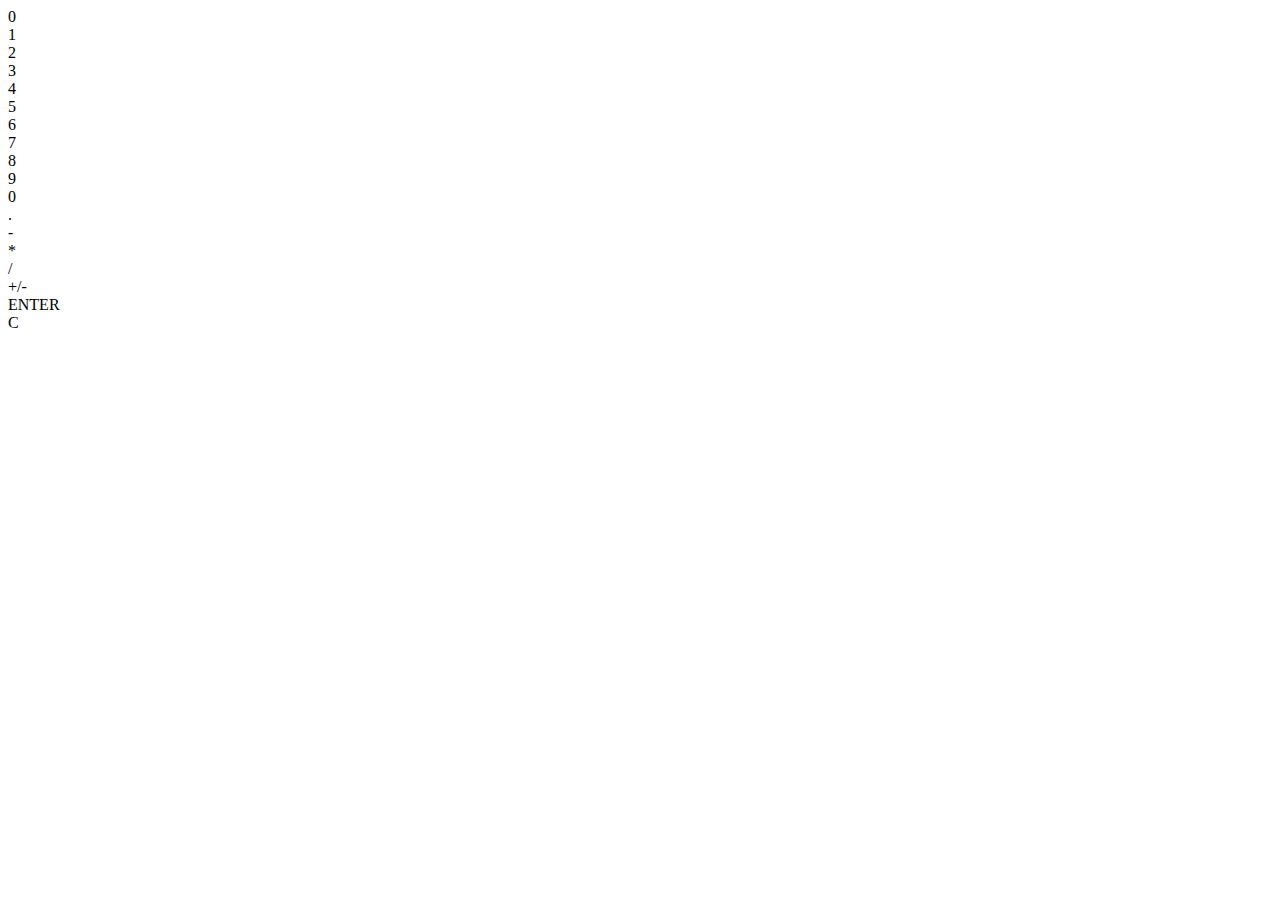
==== index.html @ 2e10385b "Primer HTML de la calculadora" ====
<!DOCTYPE html>
<html lang="es">
<head>
    <meta charset="UTF-8">
    <meta name="viewport" content="width=device-width, initial-scale=1.0">
    <title>Mini Calculadora</title>
    <link href="calculadora.css" rel="stylesheet" type="text/css">
</head>
<body>
    <div>
        <div>0</div>
        <div>1</div>
        <div>2</div>
        <div>3</div>
        <div>4</div>
        <div>5</div>
        <div>6</div>
        <div>7</div>
        <div>8</div>
        <div>9</div>
        <div>0</div>
        <div>.</div>
        <div>-</div>
        <div>*</div>
        <div>/</div>
        <div>+/-</div>
        <div>ENTER</div>
        <div>C</div>
    </div>
</body>
</html>
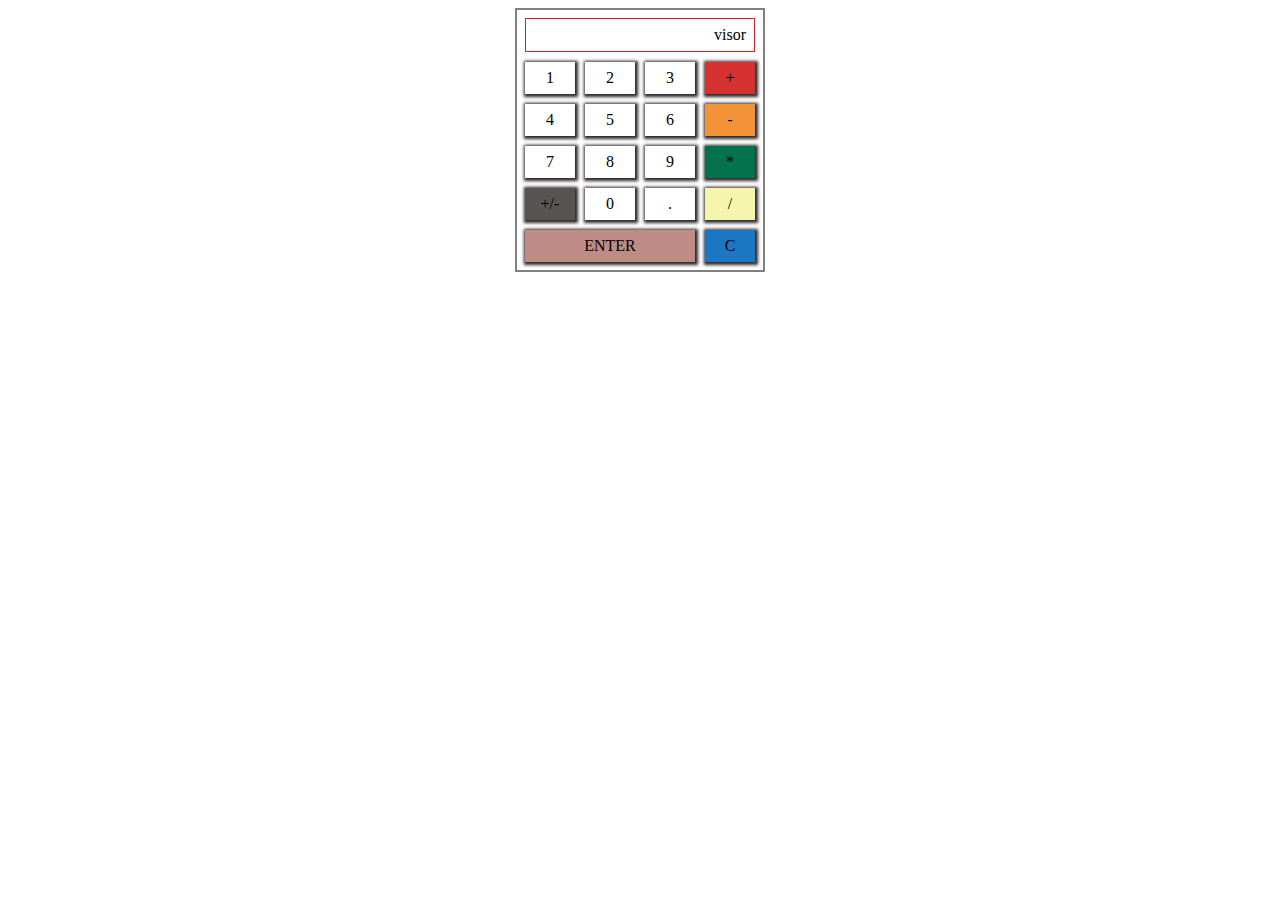
==== commit 9ab2d065: "Se ordeno, y dio aspecto a la calculadora definiendo los estilos CSS." ====
--- a/index.html
+++ b/index.html
@@ -7,25 +7,26 @@
     <link href="calculadora.css" rel="stylesheet" type="text/css">
 </head>
 <body>
-    <div>
-        <div>0</div>
-        <div>1</div>
-        <div>2</div>
-        <div>3</div>
-        <div>4</div>
-        <div>5</div>
-        <div>6</div>
-        <div>7</div>
-        <div>8</div>
-        <div>9</div>
-        <div>0</div>
-        <div>.</div>
-        <div>-</div>
-        <div>*</div>
-        <div>/</div>
-        <div>+/-</div>
-        <div>ENTER</div>
-        <div>C</div>
+    <div class="marco">
+        <div class="visor">visor</div>
+        <div class="tecla">1</div>
+        <div class="tecla">2</div>
+        <div class="tecla">3</div>
+        <div class="tecla">4</div>
+        <div class="tecla">5</div>
+        <div class="tecla">6</div>
+        <div class="tecla">7</div>
+        <div class="tecla">8</div>
+        <div class="tecla">9</div>
+        <div class="tecla">0</div>
+        <div class="tecla">.</div>
+        <div class="tecla oper_S">+</div>
+        <div class="tecla oper_R">-</div>
+        <div class="tecla oper_P">*</div>
+        <div class="tecla oper_D">/</div>
+        <div class="tecla signo">+/-</div>
+        <div class="tecla enter">ENTER</div>
+        <div class="tecla borrar">C</div>
     </div>
 </body>
 </html>--- a/calculadora.css
+++ b/calculadora.css
@@ -0,0 +1,71 @@
+@charset "utf-8";
+
+.marco {
+    border: 2px solid gray;
+    width: fit-content;
+    padding: 8px;
+    margin: 0 auto;
+    display: grid;
+    grid-gap: 10px;
+    grid-template-areas: 
+    "visor visor visor visor"
+    ". . . s"
+    ". . . r"
+    ". . . p"
+    "sgn . . d"
+    "eq eq eq clr";
+}
+.marco .tecla{
+    text-align: center;
+    height: 32px;
+    width: 50px;
+    line-height: 32px;
+    cursor: pointer;
+    box-shadow: 1px 1px 3px 2px rgb(46, 40, 40);
+}
+.marco .tecla:active, .marco .visor{
+    box-shadow: 0px 0px 3px 2px lightgray;
+}
+.marco .visor{              
+    border: 1px solid rgba(228, 8, 8, 0.931);
+    grid-area: visor;
+    height: 32px;
+    line-height: 32px;
+    padding-right: 8px;
+    text-align: right;
+    cursor: default;
+    box-shadow: none;
+}
+.marco .signo{
+    grid-area: sgn;
+    background: #565554;
+}
+.marco .borrar{
+    grid-area: clr;
+    background: #1c77c3;
+}
+.marco .oper_S{
+    grid-area: s;
+    background: #d63230;
+}
+.marco .oper_R{
+    grid-area: r;
+    background: #f39237;
+}
+.marco .oper_P{
+    grid-area: p;
+    background: #04724d;
+}
+.marco .oper_D{
+    grid-area: d;
+    background: #f6f5ae;
+}
+.marco .enter{
+    width: auto;
+    grid-area: eq;
+    background: #bf8b85;
+}
+/* .marco :is(.borrar, .DIVISION, .enter, .MULTIPLICACION, .RESTA, .signo, .SUMA,){
+    background: gray;
+    color: white;
+} */
